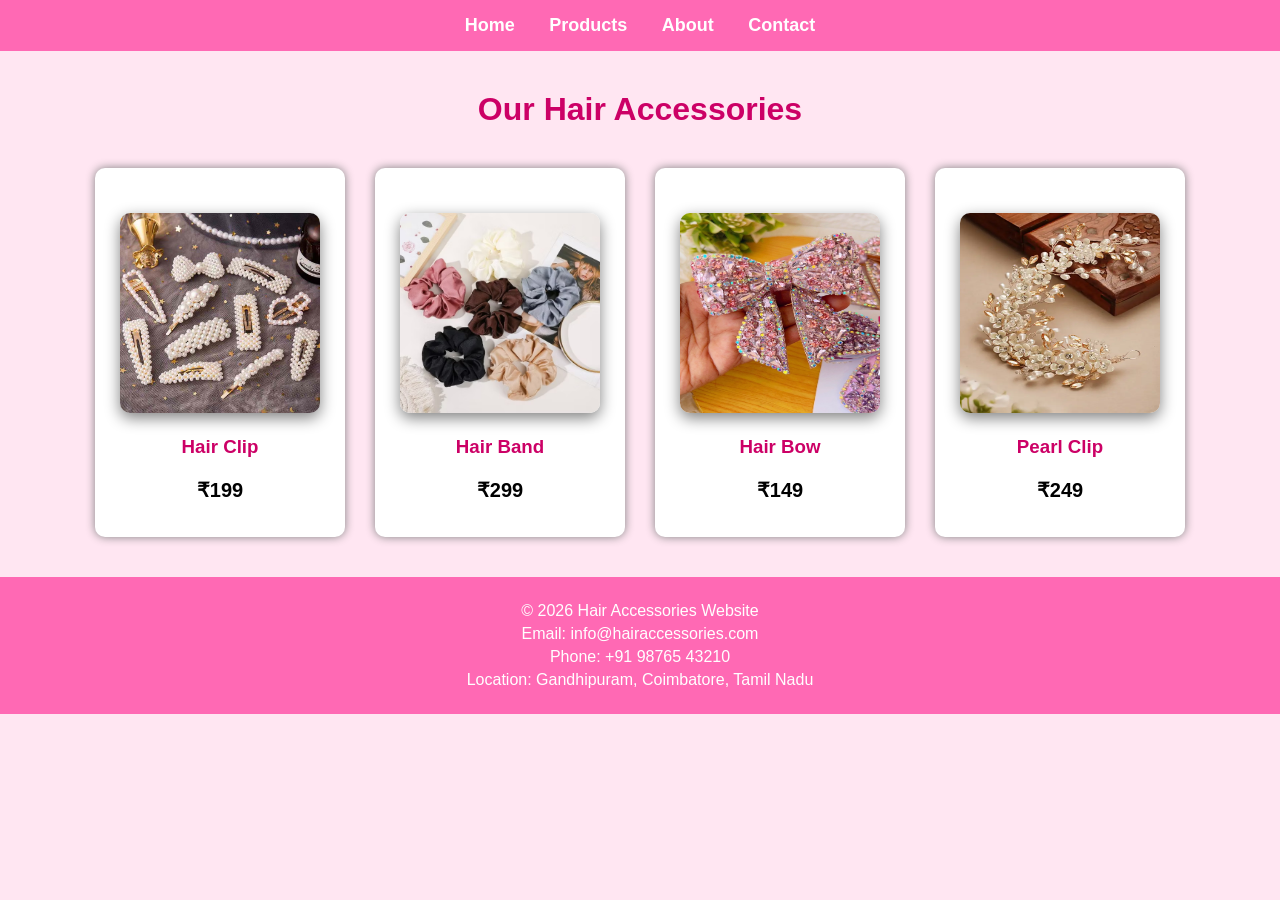
==== products.html @ 5d66ce39 "Initial commit" ====
<!DOCTYPE html>
<html>
<head>
    <title>Products - Hair Accessories</title>

    <link rel="stylesheet" href="css/style.css">
</head>

<body>

    <nav>
        <a href="index.html">Home</a>
        <a href="products.html">Products</a>
        <a href="about.html">About</a>
        <a href="contact.html">Contact</a>
    </nav>

    <h1>Our Hair Accessories</h1>

    <div class="products">

        <div class="product">
            <img src="images/clip.jpg" alt="Hair Clip">
            <h3>Hair Clip</h3>
            <p>₹199</p>
        </div>

        <div class="product">
            <img src="images/band.jpg" alt="Hair Band">
            <h3>Hair Band</h3>
            <p>₹299</p>
        </div>

        <div class="product">
            <img src="images/bow.jpg" alt="Hair Bow">
            <h3>Hair Bow</h3>
            <p>₹149</p>
        </div>

        <div class="product">
            <img src="images/pearl.jpg" alt="Pearl Clip">
            <h3>Pearl Clip</h3>
            <p>₹249</p>
        </div>

    </div>
    <footer>
    <p>&copy; 2026 Hair Accessories Website</p>
    <p>Email: info@hairaccessories.com</p>
    <p>Phone: +91 98765 43210</p>
    <p>Location: Gandhipuram, Coimbatore, Tamil Nadu</p>
</footer>

</body>
</html>
---- css/style.css ----
body{
    background-color:#ffe6f2;
    text-align:center;
    font-family:Arial, sans-serif;
    margin:0;
}

nav{
    background-color:hotpink;
    padding:15px;
}

nav a{
    color:white;
    text-decoration:none;
    margin:15px;
    font-size:18px;
    font-weight:bold;
}

nav a:hover{
    color:yellow;
}

h1{
    color:#cc0066;
    margin-top:40px;
}

p{
    font-size:20px;
}

button{
    background-color:hotpink;
    color:white;
    padding:12px 25px;
    border:none;
    border-radius:5px;
    font-size:18px;
    cursor:pointer;
}

button:hover{
    background-color:#cc0066;
}
img{
    width:350px;
    border-radius:20px;
    margin-top:30px;
    box-shadow:0px 5px 15px gray;
}
.products{
    display:flex;
    justify-content:center;
    gap:30px;
    flex-wrap:wrap;
    margin-top:40px;
}

.product{
    background:white;
    padding:15px;
    border-radius:10px;
    width:220px;
    box-shadow:0 0 10px gray;
}

.product img{
    width:200px;
    height:200px;
    border-radius:10px;
}

.product h3{
    color:#cc0066;
}

.product p{
    font-weight:bold;
}
input,
textarea{
    width:300px;
    padding:10px;
    border:2px solid hotpink;
    border-radius:5px;
    font-size:16px;
    font-family:Arial, sans-serif;
}

h2{
    color:#cc0066;
}
footer{
    background-color: hotpink;
    color: white;
    text-align: center;
    padding: 20px;
    margin-top: 40px;
}

footer p{
    margin: 5px;
    font-size: 16px;
}
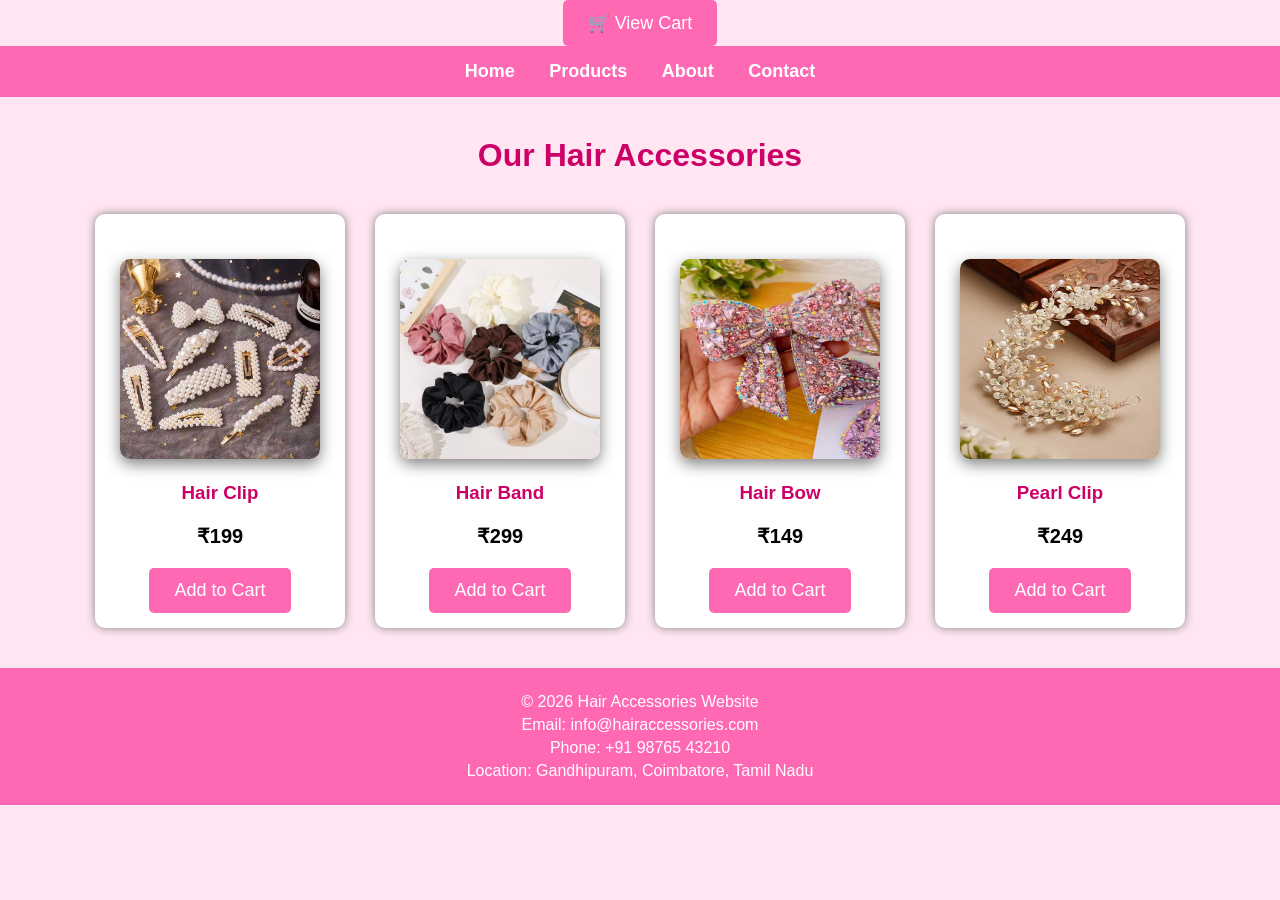
==== commit c1dffd16: "added new features" ====
--- a/products.html
+++ b/products.html
@@ -7,6 +7,9 @@
 </head>
 
 <body>
+    <a href="cart.html">
+    <button>🛒 View Cart</button>
+</a>
 
     <nav>
         <a href="index.html">Home</a>
@@ -23,24 +26,28 @@
             <img src="images/clip.jpg" alt="Hair Clip">
             <h3>Hair Clip</h3>
             <p>₹199</p>
+            <button onclick="addToCart('Hair Clip',199)">Add to Cart</button>
         </div>
 
         <div class="product">
             <img src="images/band.jpg" alt="Hair Band">
             <h3>Hair Band</h3>
             <p>₹299</p>
+            <button onclick="addToCart('Hair Band',299)">Add to Cart</button>
         </div>
 
         <div class="product">
             <img src="images/bow.jpg" alt="Hair Bow">
             <h3>Hair Bow</h3>
             <p>₹149</p>
+            <button onclick="addToCart('Hair Bow',149)">Add to Cart</button>
         </div>
 
         <div class="product">
             <img src="images/pearl.jpg" alt="Pearl Clip">
             <h3>Pearl Clip</h3>
             <p>₹249</p>
+            <button onclick="addToCart('Pearl Clip',249)">Add to Cart</button>
         </div>
 
     </div>
@@ -50,6 +57,14 @@
     <p>Phone: +91 98765 43210</p>
     <p>Location: Gandhipuram, Coimbatore, Tamil Nadu</p>
 </footer>
+<script>
+function addToCart(name, price) {
+    let cart = JSON.parse(localStorage.getItem("cart")) || [];
+    cart.push({name: name, price: price});
+    localStorage.setItem("cart", JSON.stringify(cart));
+    alert(name + " added to cart!");
+}
+</script>
 
 </body>
 </html>
